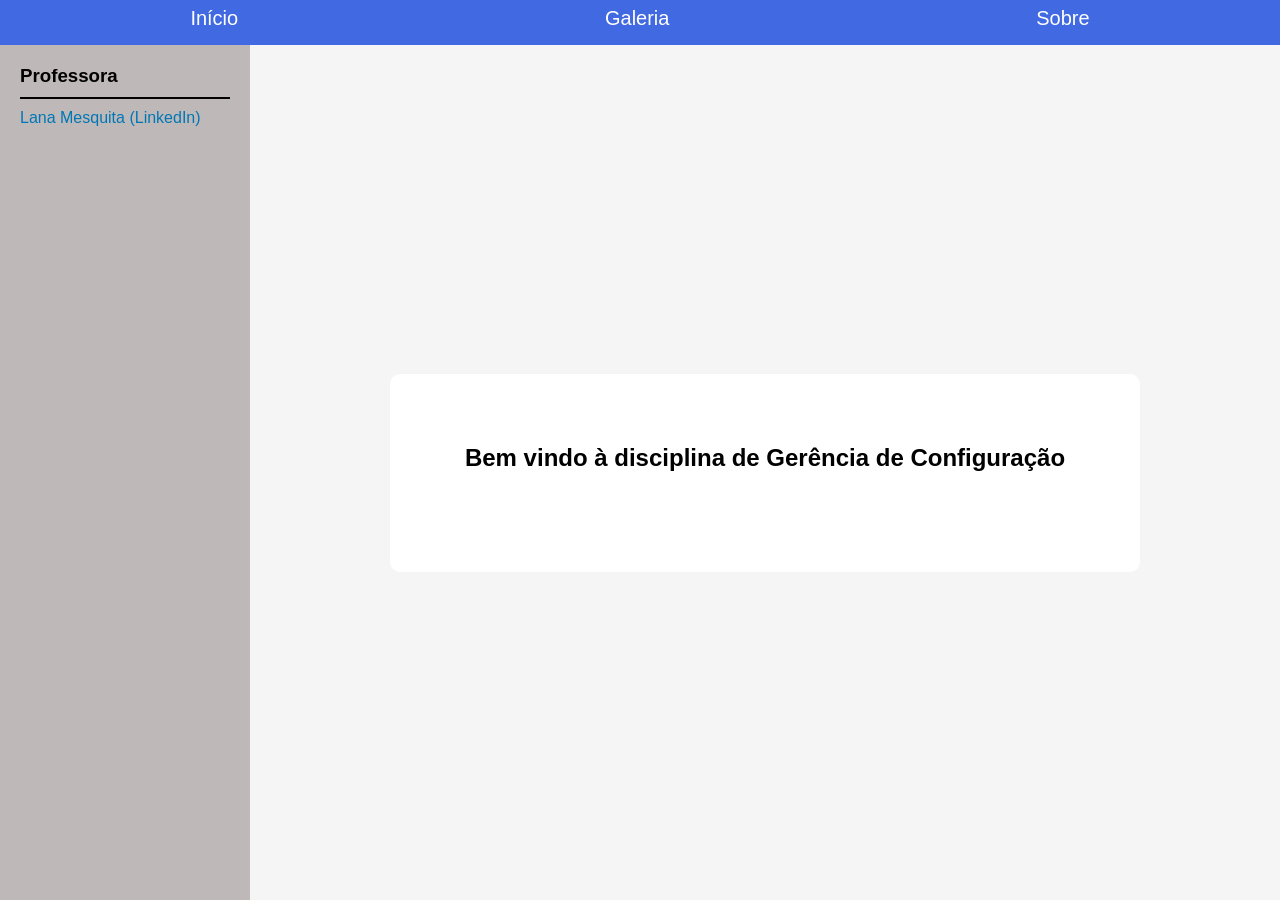
==== index.html @ bf1e35e2 "Merge pull request #46 from ClidenorFilho/main chore(a11y): define lang=\ pt-BR\ no <html> (closes 3" ====
<!DOCTYPE html>
<html lang="pt-BR">
    <head>
        <meta charset="UTF-8"/>
        <title>Disciplina de GC - HOME</title>
        <link rel="stylesheet" href="assets/css/style.css">
        <link rel="shortcut icon" href="assets/img/icon-gc.png" type="image/x-icon">
        <style>
            body {
                margin: 0; 
            }
            .container-principal {
                display: flex;
            }
            .container-principal main {
                flex-grow: 1;
                padding: 20px;
            }
            .barra-lateral {
                width: 250px;
                flex-shrink: 0;
                background-color: #b9b1b1e4;
                padding: 20px;
                min-height: calc(100vh - 80px); 
            }
            .barra-lateral h3 {
                margin-top: 0;
                border-bottom: 2px solid #000000;
                padding-bottom: 10px;
                margin-bottom: 10px;
            }
            .barra-lateral p {
                font-size: 1em;
            }
            .barra-lateral a {
                text-decoration: none;
                color: #0077b5;
            }
            .barra-lateral a:hover {
                text-decoration: underline;
            }
        </style>
    </head>
    <body>
        <header class="cabecalho">
            <nav class="nav-bar">
                <ul>
                    <li><a href="index.html">Início</a></li>
                    <li><a href="gallery.html">Galeria</a></li>
                    <li><a href="sobre.html">Sobre</a></li>
                </ul>
            </nav>
        </header>

        <div class="container-principal">
            <aside class="barra-lateral">

                <h3>Professora</h3>
                <p>
                    <a href="https://linkedin.com/in/lanamesquita/" target="_blank">
                        Lana Mesquita (LinkedIn)
                    </a>
                </p>
            </aside>

            <main>
                <section class="conteudo-bem-vindo">
                    <div class="titulo-conteudo">
                        <h1>Bem vindo à disciplina de Gerência de Configuração</h1>
                    </div>
                </section>
            </main>
        </div>

    </body>
</html>
---- assets/css/style.css ----
* {
    margin: 0;
    padding: 0;
    box-sizing: border-box;
    list-style: none;
	text-decoration: none;
    font-family: Arial, Helvetica, sans-serif;
}

html {
    scroll-behavior: smooth;
}

body {
    background-color: #f5f5f5;
    padding-top: 5vh;
    margin: 0;
}

main {
    width: 100%;
    min-height: 95vh;
    display: flex;
    padding: 10px;
    justify-content: center;
    align-items: center;
}


.conteudo-bem-vindo {
    width: 750px;
    margin: 0 auto;
    padding: 50px;
    border-radius: 10px;
    background-color: #ffffff;
}

.conteudo-bem-vindo h1 {
    margin-bottom: 20px;
    text-align: center;
}

.conteudo-bem-vindo p {
    text-align: justify;
    margin-bottom: 10px;
    text-indent: 20px;
}

.conteudo-bem-vindo .titulo-conteudo {
    display: flex;
    justify-content: center;
    align-items: center;
}

.cabecalho {
    position: fixed !important;
    width: 100%;
    top: 0;
    left: 0;
	height: 5vh;
	background-color: #4169E1;
	font-size: 20px;
	padding: 7px;
    z-index: 1000;
}

.cabecalho nav ul {
	display: flex;
	justify-content: space-around;
}

.cabecalho nav ul a {
    color: #ffffff;
}

.cabecalho nav ul a:hover {
    color:#000000;
    transition: 0.5s;
}

.titulo-conteudo {
    margin-bottom: 30px;
    margin-top: 20px;
    display: flex;
    justify-content: center;
    align-items: center;
}

.conteudo-image-links {
    display: flex;
    justify-content: center;
}

.conteudo-image-links ul li {
    margin-bottom: 10px;
}

.conteudo-image-links ul li a {
    font-size: 20px;
    color: #000000;
}

.conteudo-image-links ul li a:hover {
    color: #696969;
}

.conteudo-image {
    display: flex;
    justify-content: center;
    align-items: center;
    margin-bottom: 10px;
}

.conteudo-image figure img{
    width: 400px;
}

.conteudo-redirecionamento {
    display: flex;
    justify-content: center;
    align-items: center;
}

.conteudo-redirecionamento a {
    font-size: 18px;
    color: #000000;
}

.conteudo-redirecionamento a:hover {
    color: #696969;
}

.about-image {
    display: flex;
    justify-content: center;
    align-items: center;
}

.about-image figure img {
    width: 300px;
}

.box_img {
    width: 300px;
    height: 300px;
    overflow: hidden;
    margin: 25px;
    display: flex;
    justify-content: center;
    align-items: center;
}

.size_img {
    width: 100%;
    height: 100%;
    object-fit: cover;
    cursor: pointer;
    transition: all linear 0.5s;
}

.img-box {
    display: flex;
    justify-content: center;
    flex-wrap: wrap;
}

.size_img:hover {
    filter: grayscale(100%);
    transform: scale(1.1);
}

#img_janela {
    width: 65vw;
}

.janela{
    width: 100vw;
    height: 100vh;
    background-color: rgba(0, 0, 0, .7);
    position: fixed;
    visibility: hidden;
    z-index: 1;
    opacity: 0;
    transition: visibility 0.8s linear,opacity 0.5s linear;
}

.janela_content {
    display: flex;
    justify-content: center;
    align-items: center;
    height: 100vh;
}

#btn_close {
    color: white;
    background-color: black;
    position:fixed;
    top: 10px;
    right: 10px;
    padding: 3px 10px;
    padding-right: 20px;
    font-size: 20px;
    border: solid 1px white;
    box-sizing: border-box;
    text-align: center;
    width: 5px;
    cursor: pointer;
}

.janela_ativa {
    visibility: visible;
    opacity: 1;
}

footer {
    height: 80px;
    background-color: #061e64ff;
    color: white;
    display: flex;
    align-items: center;
    justify-content: center;
}
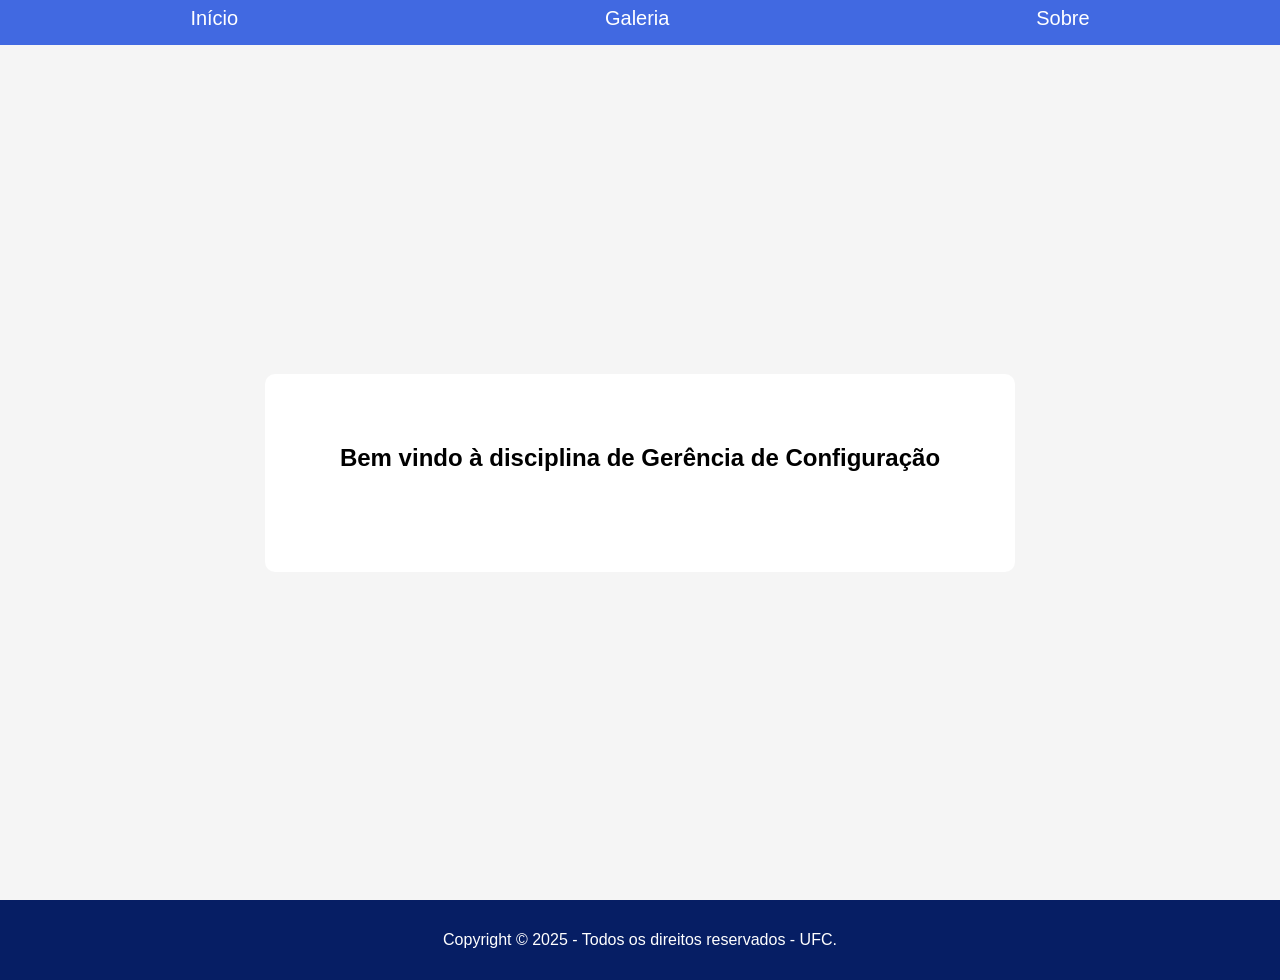
==== commit ccbfb992: "Merge pull request #31 from HenriqueSenaDev/main feat: add missing footer element" ====
--- a/index.html
+++ b/index.html
@@ -1,76 +1,34 @@
 <!DOCTYPE html>
-<html lang="pt-BR">
-    <head>
-        <meta charset="UTF-8"/>
-        <title>Disciplina de GC - HOME</title>
-        <link rel="stylesheet" href="assets/css/style.css">
-        <link rel="shortcut icon" href="assets/img/icon-gc.png" type="image/x-icon">
-        <style>
-            body {
-                margin: 0; 
-            }
-            .container-principal {
-                display: flex;
-            }
-            .container-principal main {
-                flex-grow: 1;
-                padding: 20px;
-            }
-            .barra-lateral {
-                width: 250px;
-                flex-shrink: 0;
-                background-color: #b9b1b1e4;
-                padding: 20px;
-                min-height: calc(100vh - 80px); 
-            }
-            .barra-lateral h3 {
-                margin-top: 0;
-                border-bottom: 2px solid #000000;
-                padding-bottom: 10px;
-                margin-bottom: 10px;
-            }
-            .barra-lateral p {
-                font-size: 1em;
-            }
-            .barra-lateral a {
-                text-decoration: none;
-                color: #0077b5;
-            }
-            .barra-lateral a:hover {
-                text-decoration: underline;
-            }
-        </style>
-    </head>
-    <body>
-        <header class="cabecalho">
-            <nav class="nav-bar">
-                <ul>
-                    <li><a href="index.html">Início</a></li>
-                    <li><a href="gallery.html">Galeria</a></li>
-                    <li><a href="sobre.html">Sobre</a></li>
-                </ul>
-            </nav>
-        </header>
+<html>
 
-        <div class="container-principal">
-            <aside class="barra-lateral">
+<head>
+    <meta charset="UTF-8" />
+    <title>Disciplina de GC - HOME</title>
+    <link rel="stylesheet" href="assets/css/style.css">
+    <link rel="shortcut icon" href="assets/img/icon-gc.png" type="image/x-icon">
+</head>
 
-                <h3>Professora</h3>
-                <p>
-                    <a href="https://linkedin.com/in/lanamesquita/" target="_blank">
-                        Lana Mesquita (LinkedIn)
-                    </a>
-                </p>
-            </aside>
+<body>
+    <header class="cabecalho">
+        <nav class="nav-bar">
+            <ul>
+                <li><a href="index.html">Início</a></li>
+                <li><a href="gallery.html">Galeria</a></li>
+                <li><a href="about.html">Sobre</a></li>
+            </ul>
+        </nav>
+    </header>
+    <main>
+        <section class="conteudo-bem-vindo">
+            <div class="titulo-conteudo">
+                <h1>Bem vindo à disciplina de Gerência de Configuração</h1>
+            </div>
+        </section>
+    </main>
 
-            <main>
-                <section class="conteudo-bem-vindo">
-                    <div class="titulo-conteudo">
-                        <h1>Bem vindo à disciplina de Gerência de Configuração</h1>
-                    </div>
-                </section>
-            </main>
-        </div>
+    <footer>
+        Copyright © 2025 - Todos os direitos reservados - UFC.
+    </footer>
+</body>
 
-    </body>
 </html>
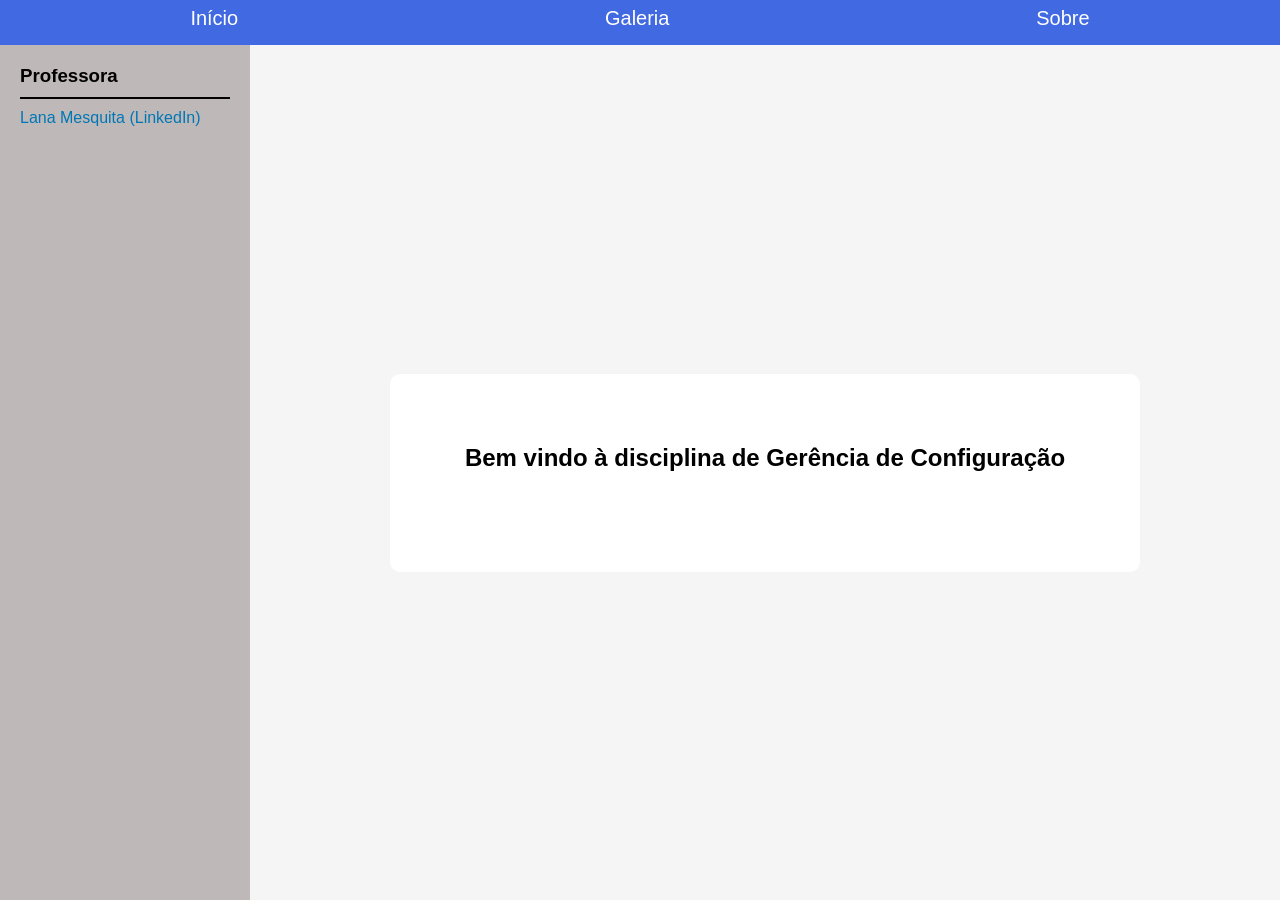
==== commit ee8ac8bd: "Merge branch 'main' into fix-aba-sobre-merge" ====
--- a/index.html
+++ b/index.html
@@ -1,34 +1,76 @@
 <!DOCTYPE html>
-<html>
+<html lang="pt-BR">
+    <head>
+        <meta charset="UTF-8"/>
+        <title>Disciplina de GC - HOME</title>
+        <link rel="stylesheet" href="assets/css/style.css">
+        <link rel="shortcut icon" href="assets/img/icon-gc.png" type="image/x-icon">
+        <style>
+            body {
+                margin: 0; 
+            }
+            .container-principal {
+                display: flex;
+            }
+            .container-principal main {
+                flex-grow: 1;
+                padding: 20px;
+            }
+            .barra-lateral {
+                width: 250px;
+                flex-shrink: 0;
+                background-color: #b9b1b1e4;
+                padding: 20px;
+                min-height: calc(100vh - 80px); 
+            }
+            .barra-lateral h3 {
+                margin-top: 0;
+                border-bottom: 2px solid #000000;
+                padding-bottom: 10px;
+                margin-bottom: 10px;
+            }
+            .barra-lateral p {
+                font-size: 1em;
+            }
+            .barra-lateral a {
+                text-decoration: none;
+                color: #0077b5;
+            }
+            .barra-lateral a:hover {
+                text-decoration: underline;
+            }
+        </style>
+    </head>
+    <body>
+        <header class="cabecalho">
+            <nav class="nav-bar">
+                <ul>
+                    <li><a href="index.html">Início</a></li>
+                    <li><a href="gallery.html">Galeria</a></li>
+                    <li><a href="sobre.html">Sobre</a></li>
+                </ul>
+            </nav>
+        </header>
 
-<head>
-    <meta charset="UTF-8" />
-    <title>Disciplina de GC - HOME</title>
-    <link rel="stylesheet" href="assets/css/style.css">
-    <link rel="shortcut icon" href="assets/img/icon-gc.png" type="image/x-icon">
-</head>
+        <div class="container-principal">
+            <aside class="barra-lateral">
 
-<body>
-    <header class="cabecalho">
-        <nav class="nav-bar">
-            <ul>
-                <li><a href="index.html">Início</a></li>
-                <li><a href="gallery.html">Galeria</a></li>
-                <li><a href="about.html">Sobre</a></li>
-            </ul>
-        </nav>
-    </header>
-    <main>
-        <section class="conteudo-bem-vindo">
-            <div class="titulo-conteudo">
-                <h1>Bem vindo à disciplina de Gerência de Configuração</h1>
-            </div>
-        </section>
-    </main>
+                <h3>Professora</h3>
+                <p>
+                    <a href="https://linkedin.com/in/lanamesquita/" target="_blank">
+                        Lana Mesquita (LinkedIn)
+                    </a>
+                </p>
+            </aside>
 
-    <footer>
-        Copyright © 2025 - Todos os direitos reservados - UFC.
-    </footer>
-</body>
+            <main>
+                <section class="conteudo-bem-vindo">
+                    <div class="titulo-conteudo">
+                        <h1>Bem vindo à disciplina de Gerência de Configuração</h1>
+                    </div>
+                </section>
+            </main>
+        </div>
 
+    </body>
 </html>
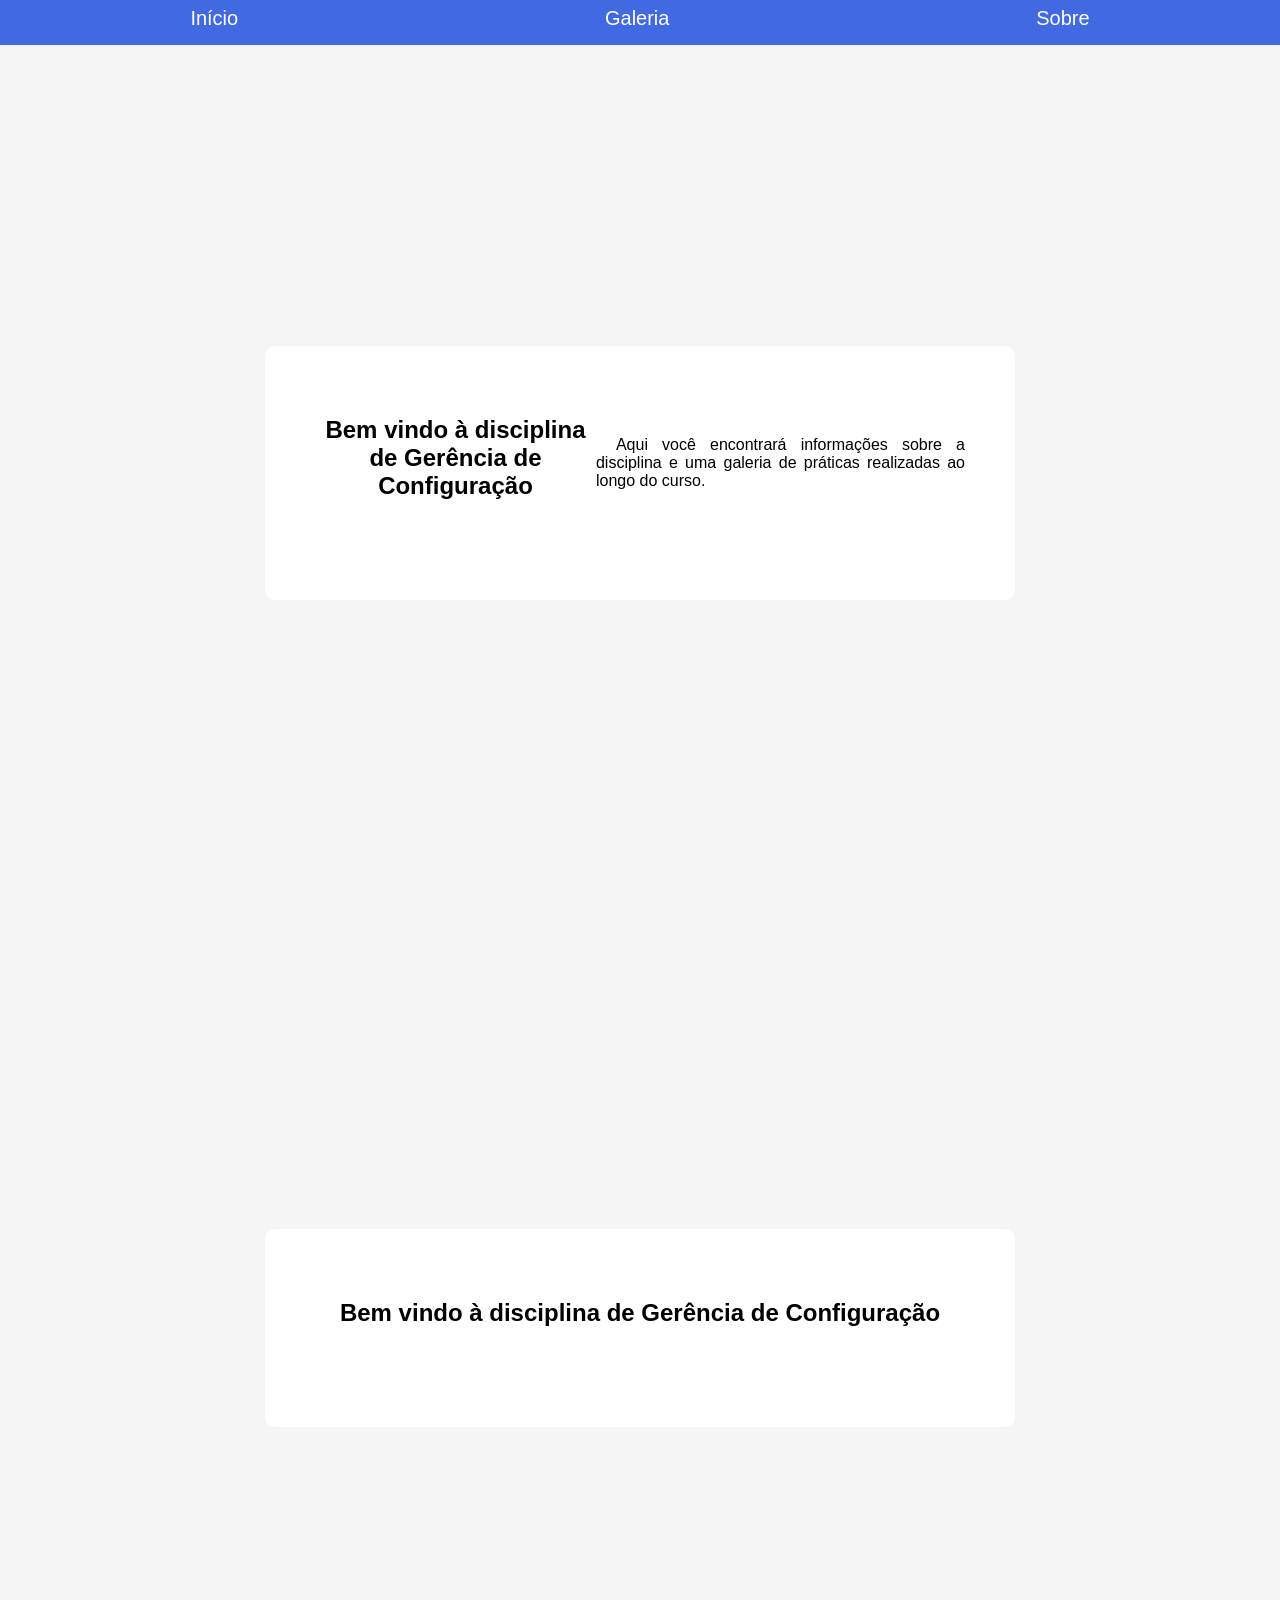
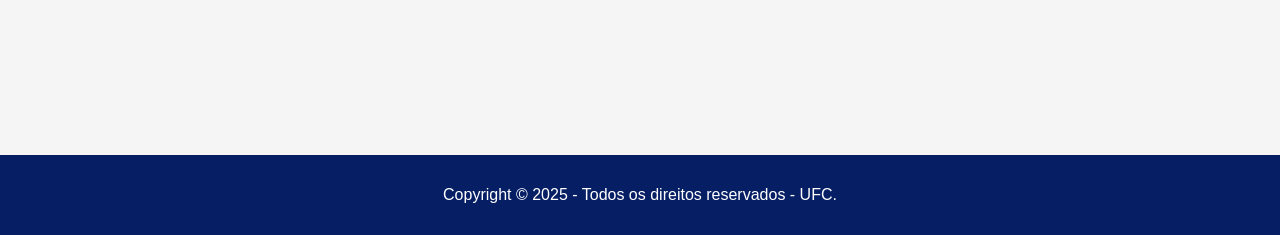
==== commit 50bcafe3: "Merge branch 'main' into main" ====
--- a/index.html
+++ b/index.html
@@ -1,45 +1,10 @@
 <!DOCTYPE html>
-<html lang="pt-BR">
+<html>
     <head>
         <meta charset="UTF-8"/>
         <title>Disciplina de GC - HOME</title>
         <link rel="stylesheet" href="assets/css/style.css">
         <link rel="shortcut icon" href="assets/img/icon-gc.png" type="image/x-icon">
-        <style>
-            body {
-                margin: 0; 
-            }
-            .container-principal {
-                display: flex;
-            }
-            .container-principal main {
-                flex-grow: 1;
-                padding: 20px;
-            }
-            .barra-lateral {
-                width: 250px;
-                flex-shrink: 0;
-                background-color: #b9b1b1e4;
-                padding: 20px;
-                min-height: calc(100vh - 80px); 
-            }
-            .barra-lateral h3 {
-                margin-top: 0;
-                border-bottom: 2px solid #000000;
-                padding-bottom: 10px;
-                margin-bottom: 10px;
-            }
-            .barra-lateral p {
-                font-size: 1em;
-            }
-            .barra-lateral a {
-                text-decoration: none;
-                color: #0077b5;
-            }
-            .barra-lateral a:hover {
-                text-decoration: underline;
-            }
-        </style>
     </head>
     <body>
         <header class="cabecalho">
@@ -47,30 +12,48 @@
                 <ul>
                     <li><a href="index.html">Início</a></li>
                     <li><a href="gallery.html">Galeria</a></li>
-                    <li><a href="sobre.html">Sobre</a></li>
+                    <li><a href="about.html">Sobre</a></li>
                 </ul>
             </nav>
         </header>
+        <main>
+            <section class="conteudo-bem-vindo">
+                <div class="titulo-conteudo">
+                    <h1>Bem vindo à disciplina de Gerência de Configuração</h1>
+                    <p> Aqui você encontrará informações sobre a disciplina e uma galeria de práticas realizadas ao longo do curso.</p>
+                </div>
+            </section>
+        </main>
+    </body>
 
-        <div class="container-principal">
-            <aside class="barra-lateral">
+<head>
+    <meta charset="UTF-8" />
+    <title>Disciplina de GC - HOME</title>
+    <link rel="stylesheet" href="assets/css/style.css">
+    <link rel="shortcut icon" href="assets/img/icon-gc.png" type="image/x-icon">
+</head>
 
-                <h3>Professora</h3>
-                <p>
-                    <a href="https://linkedin.com/in/lanamesquita/" target="_blank">
-                        Lana Mesquita (LinkedIn)
-                    </a>
-                </p>
-            </aside>
+<body>
+    <header class="cabecalho">
+        <nav class="nav-bar">
+            <ul>
+                <li><a href="index.html">Início</a></li>
+                <li><a href="gallery.html">Galeria</a></li>
+                <li><a href="about.html">Sobre</a></li>
+            </ul>
+        </nav>
+    </header>
+    <main>
+        <section class="conteudo-bem-vindo">
+            <div class="titulo-conteudo">
+                <h1>Bem vindo à disciplina de Gerência de Configuração</h1>
+            </div>
+        </section>
+    </main>
 
-            <main>
-                <section class="conteudo-bem-vindo">
-                    <div class="titulo-conteudo">
-                        <h1>Bem vindo à disciplina de Gerência de Configuração</h1>
-                    </div>
-                </section>
-            </main>
-        </div>
+    <footer>
+        Copyright © 2025 - Todos os direitos reservados - UFC.
+    </footer>
+</body>
 
-    </body>
 </html>
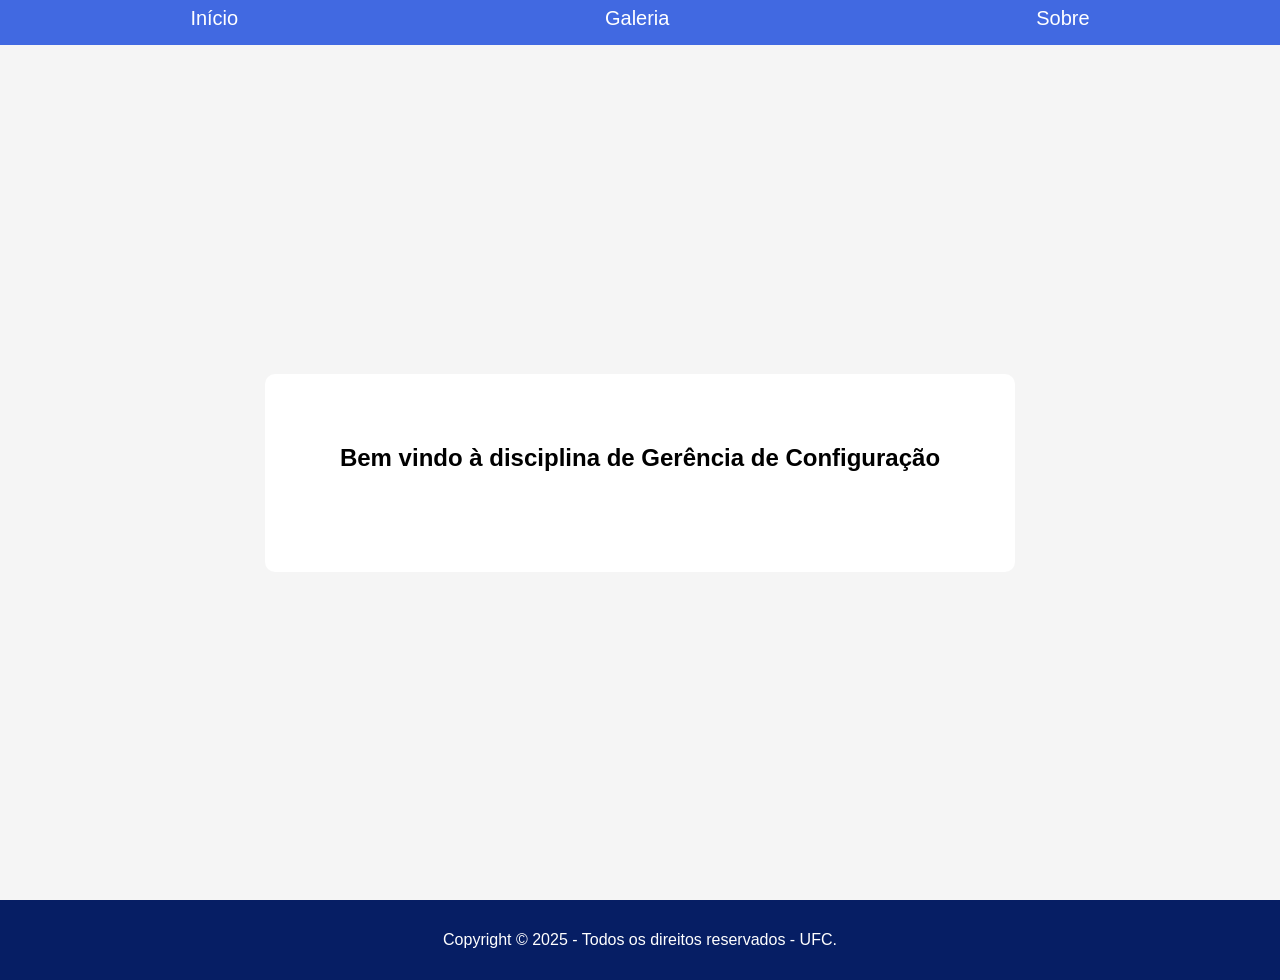
==== commit c4e576b6: "Merge branch 'main' into main" ====
--- a/index.html
+++ b/index.html
@@ -1,30 +1,5 @@
 <!DOCTYPE html>
 <html>
-    <head>
-        <meta charset="UTF-8"/>
-        <title>Disciplina de GC - HOME</title>
-        <link rel="stylesheet" href="assets/css/style.css">
-        <link rel="shortcut icon" href="assets/img/icon-gc.png" type="image/x-icon">
-    </head>
-    <body>
-        <header class="cabecalho">
-            <nav class="nav-bar">
-                <ul>
-                    <li><a href="index.html">Início</a></li>
-                    <li><a href="gallery.html">Galeria</a></li>
-                    <li><a href="about.html">Sobre</a></li>
-                </ul>
-            </nav>
-        </header>
-        <main>
-            <section class="conteudo-bem-vindo">
-                <div class="titulo-conteudo">
-                    <h1>Bem vindo à disciplina de Gerência de Configuração</h1>
-                    <p> Aqui você encontrará informações sobre a disciplina e uma galeria de práticas realizadas ao longo do curso.</p>
-                </div>
-            </section>
-        </main>
-    </body>
 
 <head>
     <meta charset="UTF-8" />
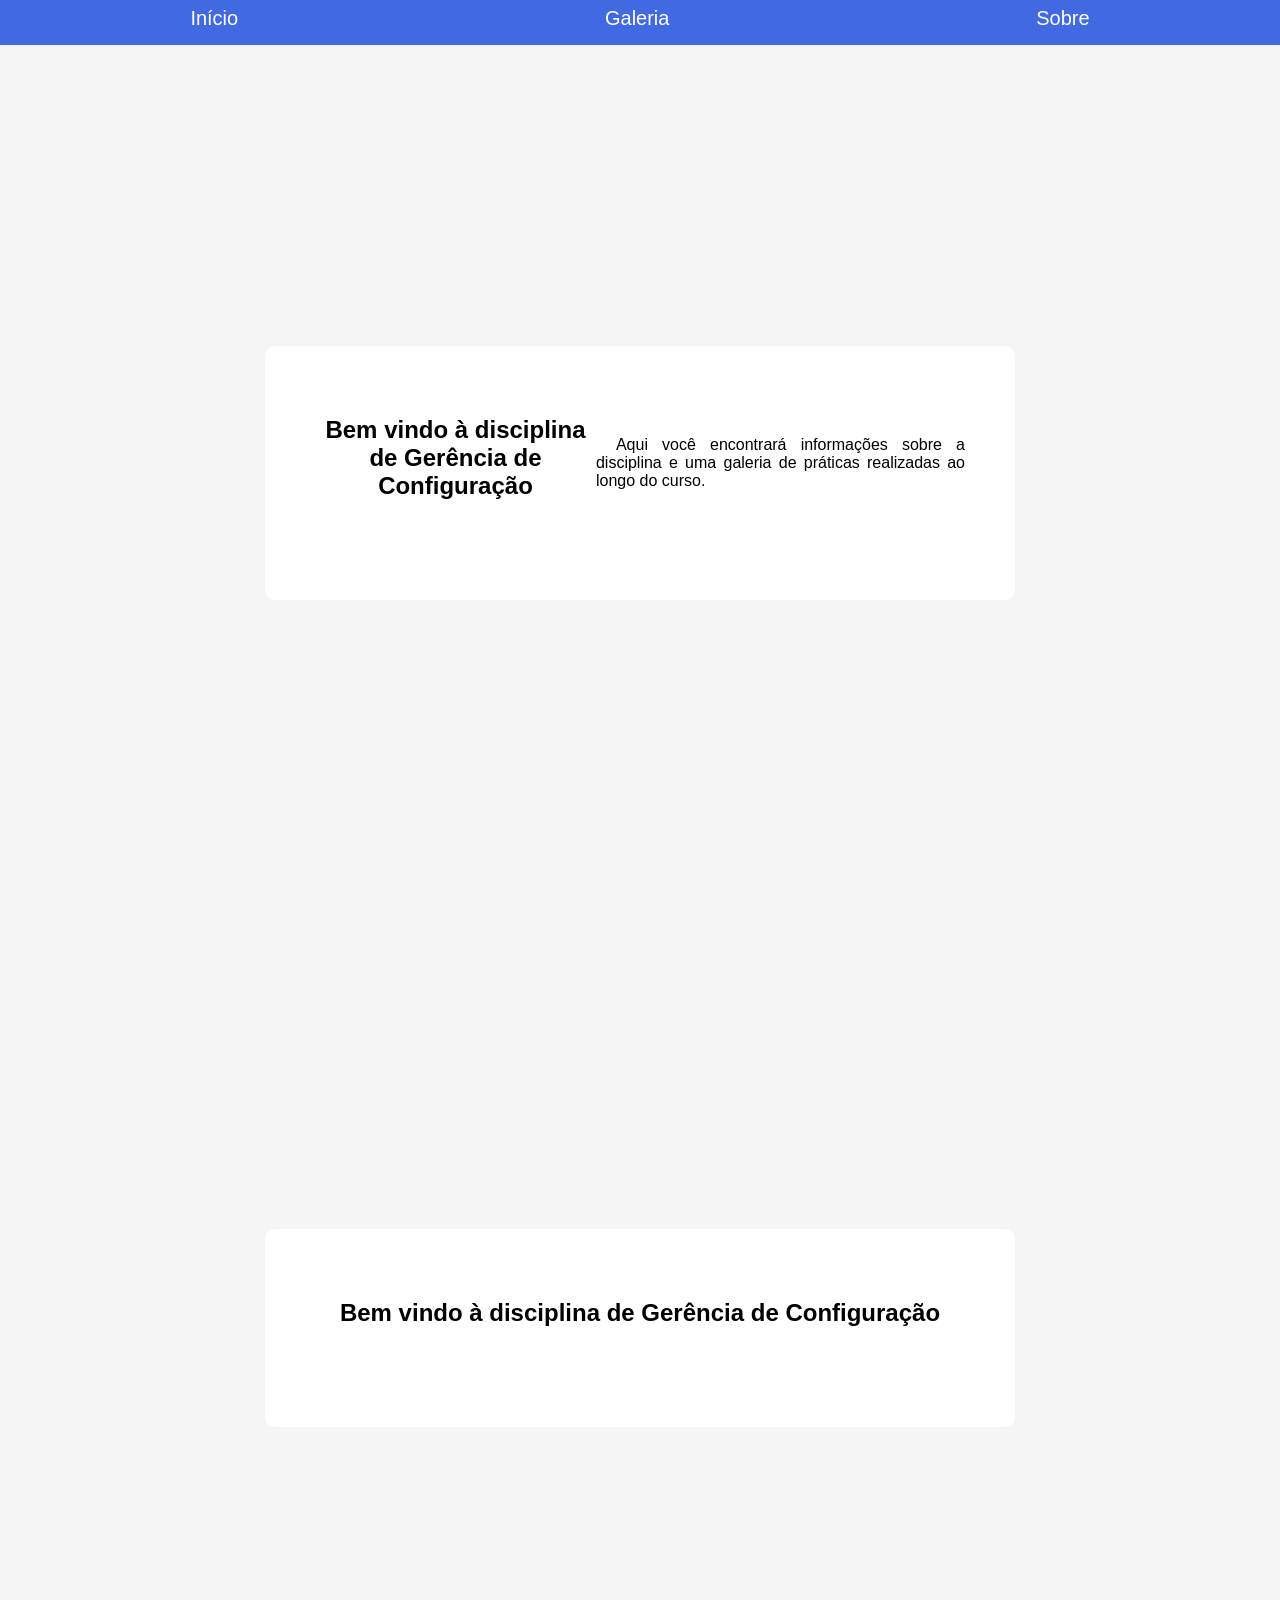
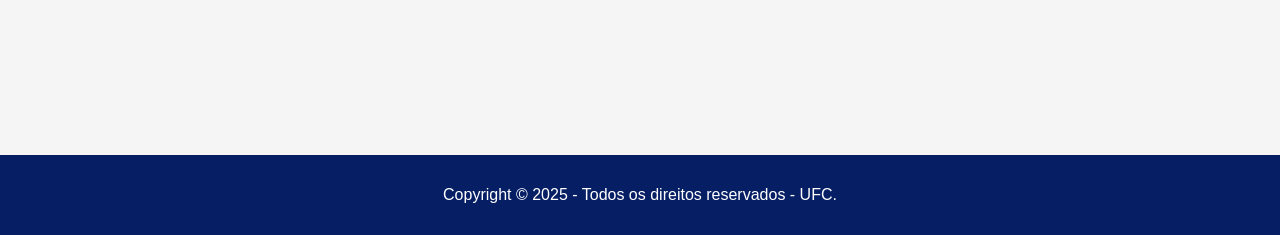
==== commit 37395c8f: "Merge pull request #52 from kawantorres/main adicionando paragrafo de descrição na aba de home" ====
--- a/index.html
+++ b/index.html
@@ -1,5 +1,30 @@
 <!DOCTYPE html>
 <html>
+    <head>
+        <meta charset="UTF-8"/>
+        <title>Disciplina de GC - HOME</title>
+        <link rel="stylesheet" href="assets/css/style.css">
+        <link rel="shortcut icon" href="assets/img/icon-gc.png" type="image/x-icon">
+    </head>
+    <body>
+        <header class="cabecalho">
+            <nav class="nav-bar">
+                <ul>
+                    <li><a href="index.html">Início</a></li>
+                    <li><a href="gallery.html">Galeria</a></li>
+                    <li><a href="about.html">Sobre</a></li>
+                </ul>
+            </nav>
+        </header>
+        <main>
+            <section class="conteudo-bem-vindo">
+                <div class="titulo-conteudo">
+                    <h1>Bem vindo à disciplina de Gerência de Configuração</h1>
+                    <p> Aqui você encontrará informações sobre a disciplina e uma galeria de práticas realizadas ao longo do curso.</p>
+                </div>
+            </section>
+        </main>
+    </body>
 
 <head>
     <meta charset="UTF-8" />
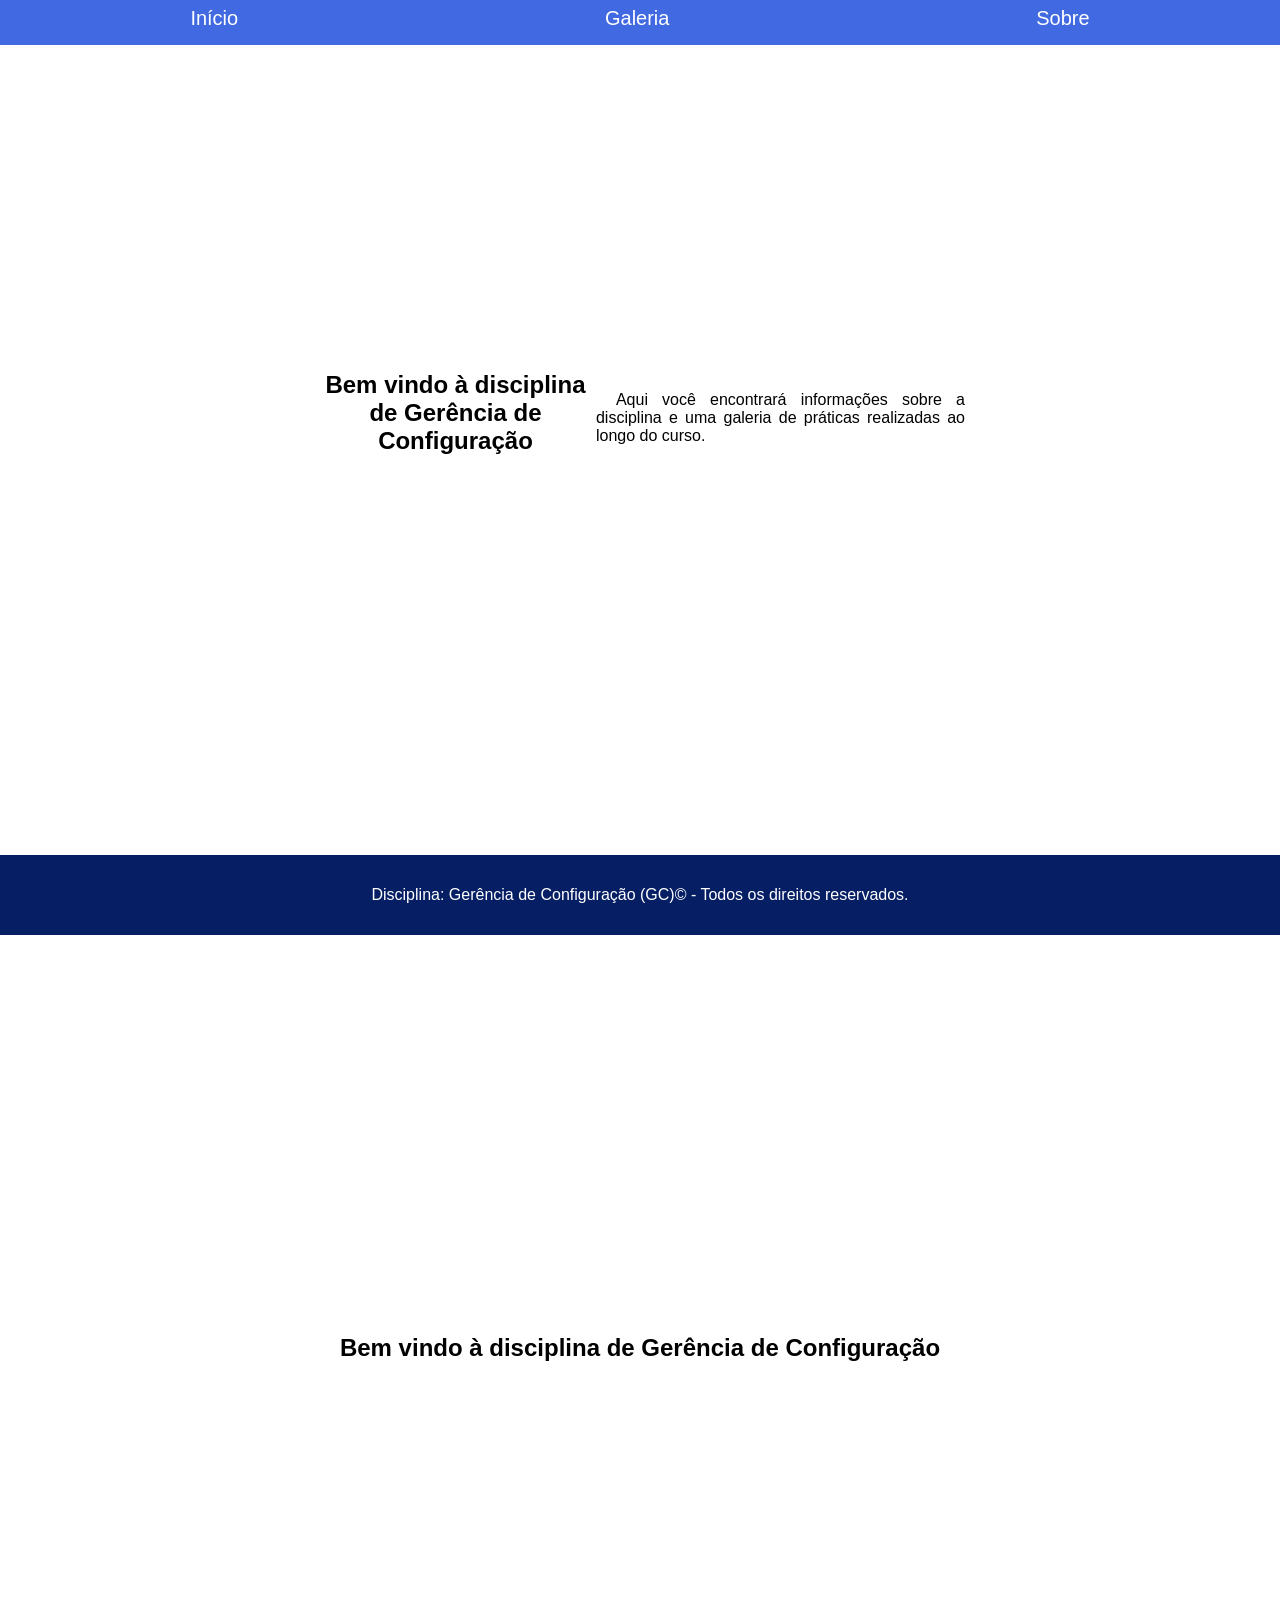
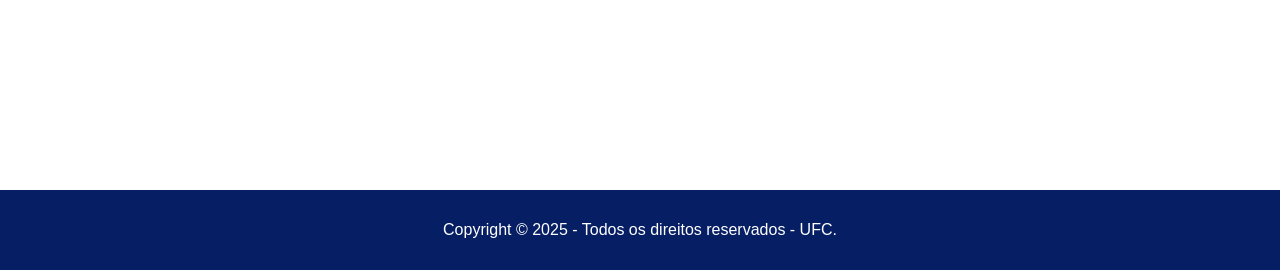
==== commit 1f1220d0: "Merge branch 'main' into main" ====
--- a/index.html
+++ b/index.html
@@ -24,6 +24,12 @@
                 </div>
             </section>
         </main>
+        <div id="footer-container"></div>
+        <script>
+            fetch("./assets/html/footer.html")
+                .then(response => response.text())
+                .then(data => document.getElementById("footer-container").innerHTML = data);
+        </script>
     </body>
 
 <head>
--- a/assets/css/style.css
+++ b/assets/css/style.css
@@ -12,9 +12,7 @@
 }
 
 body {
-    background-color: #f5f5f5;
-    padding-top: 5vh;
-    margin: 0;
+    background-color: white;
 }
 
 main {
@@ -219,4 +217,4 @@
     display: flex;
     align-items: center;
     justify-content: center;
-}+}
--- a/assets/css/style.css
+++ b/assets/css/style.css
@@ -12,9 +12,7 @@
 }
 
 body {
-    background-color: #f5f5f5;
-    padding-top: 5vh;
-    margin: 0;
+    background-color: white;
 }
 
 main {
@@ -219,4 +217,4 @@
     display: flex;
     align-items: center;
     justify-content: center;
-}+}
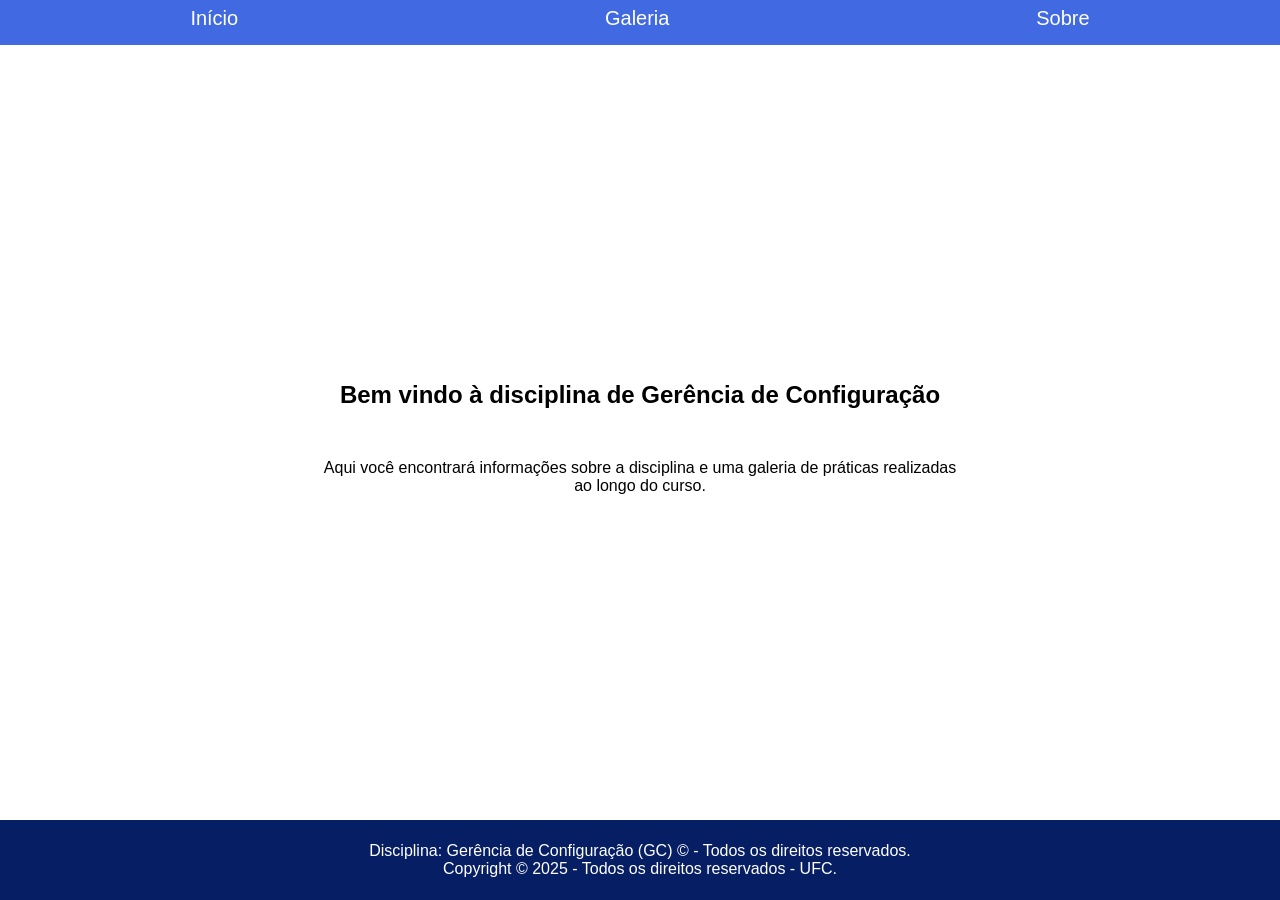
==== commit 83fdadc8: "refactor: corrigindo estrutura index.html #56" ====
--- a/index.html
+++ b/index.html
@@ -1,37 +1,5 @@
 <!DOCTYPE html>
 <html>
-    <head>
-        <meta charset="UTF-8"/>
-        <title>Disciplina de GC - HOME</title>
-        <link rel="stylesheet" href="assets/css/style.css">
-        <link rel="shortcut icon" href="assets/img/icon-gc.png" type="image/x-icon">
-    </head>
-    <body>
-        <header class="cabecalho">
-            <nav class="nav-bar">
-                <ul>
-                    <li><a href="index.html">Início</a></li>
-                    <li><a href="gallery.html">Galeria</a></li>
-                    <li><a href="about.html">Sobre</a></li>
-                </ul>
-            </nav>
-        </header>
-        <main>
-            <section class="conteudo-bem-vindo">
-                <div class="titulo-conteudo">
-                    <h1>Bem vindo à disciplina de Gerência de Configuração</h1>
-                    <p> Aqui você encontrará informações sobre a disciplina e uma galeria de práticas realizadas ao longo do curso.</p>
-                </div>
-            </section>
-        </main>
-        <div id="footer-container"></div>
-        <script>
-            fetch("./assets/html/footer.html")
-                .then(response => response.text())
-                .then(data => document.getElementById("footer-container").innerHTML = data);
-        </script>
-    </body>
-
 <head>
     <meta charset="UTF-8" />
     <title>Disciplina de GC - HOME</title>
@@ -49,16 +17,19 @@
             </ul>
         </nav>
     </header>
+
     <main>
         <section class="conteudo-bem-vindo">
             <div class="titulo-conteudo">
                 <h1>Bem vindo à disciplina de Gerência de Configuração</h1>
             </div>
+                <p> Aqui você encontrará informações sobre a disciplina e uma galeria de práticas realizadas ao longo do curso.</p>
         </section>
     </main>
 
     <footer>
-        Copyright © 2025 - Todos os direitos reservados - UFC.
+        <p>Disciplina: Gerência de Configuração (GC) © - Todos os direitos reservados.</p>
+        <p>Copyright © 2025 - Todos os direitos reservados - UFC.</p>
     </footer>
 </body>
 
--- a/assets/css/style.css
+++ b/assets/css/style.css
@@ -7,23 +7,33 @@
     font-family: Arial, Helvetica, sans-serif;
 }
 
-html {
+html, body{
+    height: 100%;
+    margin: 0;
+    display: flex;
+    flex-direction: column;
     scroll-behavior: smooth;
 }
 
-body {
-    background-color: white;
-}
-
 main {
-    width: 100%;
-    min-height: 95vh;
-    display: flex;
-    padding: 10px;
-    justify-content: center;
-    align-items: center;
-}
-
+    flex: 1;
+    display: flex;
+    flex-direction: column;
+    justify-content: center;
+    align-items: center;
+    padding-top: 5vh;
+}
+
+footer {
+    height: 80px;
+    background-color: #061e64ff;
+    color: white;
+    display: flex;
+    flex-direction: column !important;
+    align-items: center;
+    justify-content: center;
+    text-align: center;
+}
 
 .conteudo-bem-vindo {
     width: 750px;
@@ -31,6 +41,7 @@
     padding: 50px;
     border-radius: 10px;
     background-color: #ffffff;
+    text-align: center;
 }
 
 .conteudo-bem-vindo h1 {
@@ -39,9 +50,9 @@
 }
 
 .conteudo-bem-vindo p {
-    text-align: justify;
+    text-align: center;
     margin-bottom: 10px;
-    text-indent: 20px;
+
 }
 
 .conteudo-bem-vindo .titulo-conteudo {
@@ -209,12 +220,3 @@
     visibility: visible;
     opacity: 1;
 }
-
-footer {
-    height: 80px;
-    background-color: #061e64ff;
-    color: white;
-    display: flex;
-    align-items: center;
-    justify-content: center;
-}
